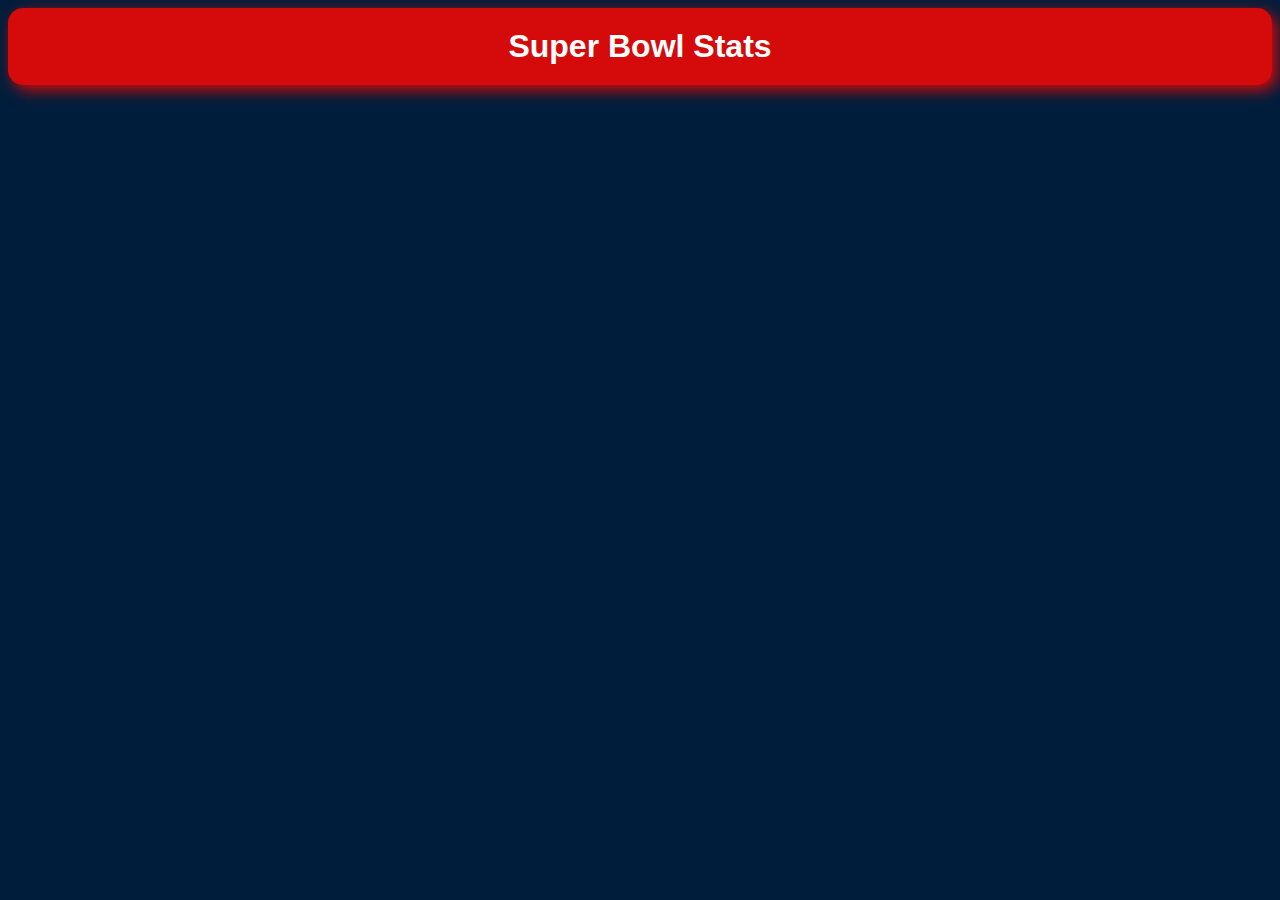
==== index.htm @ 1f296e01 "reorganize files - put data and css styling into respective folders - updated index to match and cha" ====
<!DOCTYPE html>
<html lang="en">

<head>
    <meta charset="UTF-8">
    <meta name="viewport" content="width=device-width, initial-scale=1.0">
    <title>Super Bowl Stats</title>
    <script src="https://d3js.org/d3.v6.min.js"></script>
    <link rel="stylesheet" type="text/css" href="css/styles.css">
</head>

<body>
    <h1>Super Bowl Stats</h1>
    <div class="chart-container" id="attendance-views">
    </div>
    <div class="chart-container" id="ticket-cost">
    </div>
    <div class="chart-container" id="ad-cost">
    </div>
    <script>
        const formatComma = d3.format(",");

        const margin = { top: 50, right: 50, bottom: 50, left: 80 },
            width = 1000 - margin.left - margin.right,
            height = 600 - margin.top - margin.bottom;

        const svg = d3.select("#attendance-views")
            .append("svg")
            .attr("width", width + margin.left + margin.right)
            .attr("height", height + margin.top + margin.bottom)
            .style("background", "white")
            .append("g")
            .attr("transform", `translate(${margin.left},${margin.top})`);

        d3.csv("data/INFO 4310 - Superbowl Dataset - ThrowbackDataThursday 2019 Week 5 - Super Bowl.csv").then(data => {
            data.forEach(d => {
                d.Attendance = +d.Attendance;
                d.viewers = +d["Average U.S. Viewers"];
                d.ticketCost = +d["Avg cost of tickets (adj for inflation)"];
                d.medianIncome = +d["Avg Median Income (all races)"];
                d.ticketCostPercentage = (d.ticketCost / d.medianIncome) * 100;
                d.adCost = +d["Cost Per 30s Ad"];
            });

            console.log(data);

            const viewsExtent = d3.extent(data, d => d.viewers);
            const attendanceExtent = d3.extent(data, d => d.Attendance);

            console.log(viewsExtent);
            console.log(attendanceExtent);

            const xScale = d3.scaleBand()
                .domain(data.map(d => d.Game))
                .range([0, width])
                .padding(0.2);

            const yScaleAttendance = d3.scaleLinear()
                .domain(attendanceExtent)
                .nice()
                .range([height, 0]);

            const yScaleViewers = d3.scaleLinear()
                .domain(viewsExtent)
                .nice()
                .range([height, 0]);

            svg.append("g")
                .attr("transform", `translate(0,${height})`)
                .call(d3.axisBottom(xScale))
                .selectAll("text")
                .style("font-size", "12px")
                .style("fill", "black");

            svg.append("g")
                .call(d3.axisRight(yScaleAttendance))
                .attr("transform", `translate(${width - 10},0)`)

                .selectAll("text")
                .style("font-size", "12px")
                .style("fill", "black");

            svg.append("g")
                .call(d3.axisLeft(yScaleViewers))
                .selectAll("text")
                .style("font-size", "12px")
                .style("fill", "black");

            const lineAttendance = d3.line()
                .x(d => xScale(d.Game) + xScale.bandwidth() / 2)
                .y(d => yScaleAttendance(d.Attendance));

            const lineViewers = d3.line()
                .x(d => xScale(d.Game) + xScale.bandwidth() / 2)
                .y(d => yScaleViewers(d.viewers));

            // add lines
            svg.append("path")
                .datum(data)
                .attr("fill", "none")
                .attr("stroke", "blue")
                .attr("stroke-width", 2)
                .attr("opacity", 0.5)
                .attr("d", lineAttendance);

            svg.append("path")
                .datum(data)
                .attr("fill", "none")
                .attr("stroke", "red")
                .attr("stroke-width", 2)
                .attr("opacity", 0.5)
                .attr("d", lineViewers);

            svg.selectAll(".dotViewers")
                .data(data)
                .join("circle")
                .attr("class", "dotViewers")
                .attr("cx", d => xScale(d.Game) + xScale.bandwidth() / 2)
                .attr("cy", d => yScaleViewers(d.viewers))
                .attr("r", 4)
                .attr("fill", "red")
                .attr("opacity", 0.75)
                .on("mouseover", function (event, d) {
                    tooltip.style("visibility", "visible")
                        .html(`Super Bowl ${d.Game}
                        <br>Winner: ${d["Winning team"]}
                        <br> Viewers: ${formatComma(d.viewers)}`)
                        .style("left", `${event.pageX + 10}px`)
                        .style("top", `${event.pageY}px`);
                })
                .on("mousemove", function (event) {
                    tooltip.style("left", `${event.pageX + 10}px`)
                        .style("top", `${event.pageY}px`);
                })
                .on("mouseout", function () {
                    tooltip.style("visibility", "hidden");
                });

            svg.selectAll(".dotAttendance")
                .data(data)
                .join("circle")
                .attr("class", "dotAttendance")
                .attr("cx", d => xScale(d.Game) + xScale.bandwidth() / 2)
                .attr("cy", d => yScaleAttendance(d.Attendance))
                .attr("r", 4)
                .attr("opacity", 0.75)
                .attr("fill", "blue")
                .on("mouseover", function (event, d) {
                    tooltip.style("visibility", "visible")
                        .html(`Super Bowl ${d.Game}
                        <br>Winner: ${d["Winning team"]}
                        <br>Attendees: ${formatComma(d.Attendance)}`)
                        .style("left", `${event.pageX + 10}px`)
                        .style("top", `${event.pageY}px`);
                })
                .on("mousemove", function (event) {
                    tooltip.style("left", `${event.pageX + 10}px`)
                        .style("top", `${event.pageY}px`);
                })
                .on("mouseout", function () {
                    tooltip.style("visibility", "hidden");
                });

            svg.append("text")
                .attr("x", 100)
                .attr("y", 0)
                .text("In-Person Attendance vs Average U.S. Viewers")
                .style("font-size", "24px");

            const legend = svg.append("g")
                .attr("transform", `translate(${width / 3}, 20)`);

            legend.append("line")
                .attr("x1", 0)
                .attr("y1", 0)
                .attr("x2", 20)
                .attr("y2", 0)
                .attr("stroke", "blue")
                .attr("stroke-width", 2);

            legend.append("text")
                .attr("x", 30)
                .attr("y", 5)
                .text("In-Person Attendance")
                .style("font-size", "12px");

            legend.append("line")
                .attr("x1", 0)
                .attr("y1", 20)
                .attr("x2", 20)
                .attr("y2", 20)
                .attr("stroke", "red")
                .attr("stroke-width", 2);

            legend.append("text")
                .attr("x", 30)
                .attr("y", 25)
                .text("U.S. Viewers")
                .style("font-size", "12px");

            const tooltip = d3.select("body")
                .append("div")
                .style("position", "absolute")
                .style("background", "black")
                .style("padding", "5px")
                .style("border-radius", "5px")
                .style("visibility", "hidden");


            // Second chart for ticket cost as percentage of median income
            const svg2 = d3.select("#ticket-cost")
                .append("svg")
                .attr("width", width + margin.left + margin.right)
                .attr("height", height + margin.top + margin.bottom)
                .style("background", "white")
                .append("g")
                .attr("transform", `translate(${margin.left},${margin.top})`);

            const ticketCostPercentageExtent = d3.extent(data, d => d.ticketCostPercentage);

            const yScaleTicketCostPercentage = d3.scaleLinear()
                .domain(ticketCostPercentageExtent)
                .nice()
                .range([height, 0]);

            svg2.append("g")
                .attr("transform", `translate(0,${height})`)
                .call(d3.axisBottom(xScale))
                .selectAll("text")
                .style("font-size", "12px")
                .style("fill", "black");

            svg2.append("g")
                .call(d3.axisLeft(yScaleTicketCostPercentage))
                .selectAll("text")
                .style("font-size", "12px")
                .style("fill", "black");

            const lineTicketCostPercentage = d3.line()
                .x(d => xScale(d.Game) + xScale.bandwidth() / 2)
                .y(d => yScaleTicketCostPercentage(d.ticketCostPercentage));

            svg2.append("path")
                .datum(data)
                .attr("fill", "none")
                .attr("stroke", "green")
                .attr("stroke-width", 2)
                .attr("d", lineTicketCostPercentage);

            svg2.selectAll(".dotTicketCostPercentage")
                .data(data)
                .join("circle")
                .attr("class", "dotTicketCostPercentage")
                .attr("cx", d => xScale(d.Game) + xScale.bandwidth() / 2)
                .attr("cy", d => yScaleTicketCostPercentage(d.ticketCostPercentage))
                .attr("r", 4)
                .attr("fill", "green")
                .on("mouseover", function (event, d) {
                    tooltip.style("visibility", "visible")
                        .html(`Super Bowl ${d.Game}
                        <br>Winner: ${d["Winning team"]}
                        <br>Ticket Cost: $${formatComma(d.ticketCost.toFixed(2))}
                        <br>Median Income: $${formatComma(d.medianIncome.toFixed(2))}
                        <br>Cost as % Income: ${d.ticketCostPercentage.toFixed(2)}%`)
                        .style("left", `${event.pageX + 10}px`)
                        .style("top", `${event.pageY}px`);
                })
                .on("mousemove", function (event) {
                    tooltip.style("left", `${event.pageX + 10}px`)
                        .style("top", `${event.pageY}px`);
                })
                .on("mouseout", function () {
                    tooltip.style("visibility", "hidden");
                });

            svg2.append("text")
                .attr("x", 100)
                .attr("y", 0)
                .text("Ticket Cost as % of Median Income")
                .style("font-size", "24px");

            const legend2 = svg2.append("g")
                .attr("transform", `translate(${width / 3}, 20)`);

            legend2.append("line")
                .attr("x1", 0)
                .attr("y1", 0)
                .attr("x2", 20)
                .attr("y2", 0)
                .attr("stroke", "green")
                .attr("stroke-width", 2);

            legend2.append("text")
                .attr("x", 30)
                .attr("y", 5)
                .text("Ticket Cost as % of Median Income")
                .style("font-size", "12px");

            // Third chart for ad cost
            const svg3 = d3.select("#ad-cost")
                .append("svg")
                .attr("width", width + margin.left + margin.right)
                .attr("height", height + margin.top + margin.bottom)
                .style("background", "white")
                .append("g")
                .attr("transform", `translate(${margin.left},${margin.top})`);

            const adCostExtent = d3.extent(data, d => d.adCost);

            const yScaleAdCost = d3.scaleLinear()
                .domain(adCostExtent)
                .nice()
                .range([height, 0]);

            svg3.append("g")
                .attr("transform", `translate(0,${height})`)
                .call(d3.axisBottom(xScale))
                .selectAll("text")
                .style("font-size", "12px")
                .style("fill", "black");

            svg3.append("g")
                .call(d3.axisLeft(yScaleAdCost))
                .selectAll("text")
                .style("font-size", "12px")
                .style("fill", "black");

            const lineAdCost = d3.line()
                .x(d => xScale(d.Game) + xScale.bandwidth() / 2)
                .y(d => yScaleAdCost(d.adCost));

            svg3.append("path")
                .datum(data)
                .attr("fill", "none")
                .attr("stroke", "purple")
                .attr("stroke-width", 2)
                .attr("d", lineAdCost);

            svg3.selectAll(".dotAdCost")
                .data(data)
                .join("circle")
                .attr("class", "dotAdCost")
                .attr("cx", d => xScale(d.Game) + xScale.bandwidth() / 2)
                .attr("cy", d => yScaleAdCost(d.adCost))
                .attr("r", 4)
                .attr("fill", "purple")
                .on("mouseover", function (event, d) {
                    tooltip.style("visibility", "visible")
                        .html(`Super Bowl ${d.Game}
                        <br>Winner: ${d["Winning team"]}
                        <br>Ad Cost: $${formatComma(d.adCost.toFixed(2))}`)
                        .style("left", `${event.pageX + 10}px`)
                        .style("top", `${event.pageY}px`);
                })
                .on("mousemove", function (event) {
                    tooltip.style("left", `${event.pageX + 10}px`)
                        .style("top", `${event.pageY}px`);
                })
                .on("mouseout", function () {
                    tooltip.style("visibility", "hidden");
                });

            svg3.append("text")
                .attr("x", 100)
                .attr("y", 0)
                .text("Cost of a 30s Ad Over Time")
                .style("font-size", "24px");

            const legend3 = svg3.append("g")
                .attr("transform", `translate(${width / 3}, 20)`);

            legend3.append("line")
                .attr("x1", 0)
                .attr("y1", 0)
                .attr("x2", 20)
                .attr("y2", 0)
                .attr("stroke", "purple")
                .attr("stroke-width", 2);

            legend3.append("text")
                .attr("x", 30)
                .attr("y", 5)
                .text("Ad Cost")
                .style("font-size", "12px");
        });
    </script>

</body>

</html>
---- css/styles.css ----
html {}

body {
    font-family: Arial, sans-serif;
    background-color: #001e3c;
    color: white;
    text-align: center;
}

h1 {
    background-color: #D50A0A;
    padding: 20px;
    margin: 0;
    border-radius: 15px;
    box-shadow: 5px 5px 15px #D50A0A;

}

.chart-container {
    display: flex;
    justify-content: center;
    margin-top: 50px;
}

.chart-container svg {
    background-color: white;
    border-radius: 15px;
    box-shadow: 5px 5px 15px #D50A0A;
}

.tooltip {
    position: absolute;
    background: lightgray;
    padding: 5px;
    display: none;
}
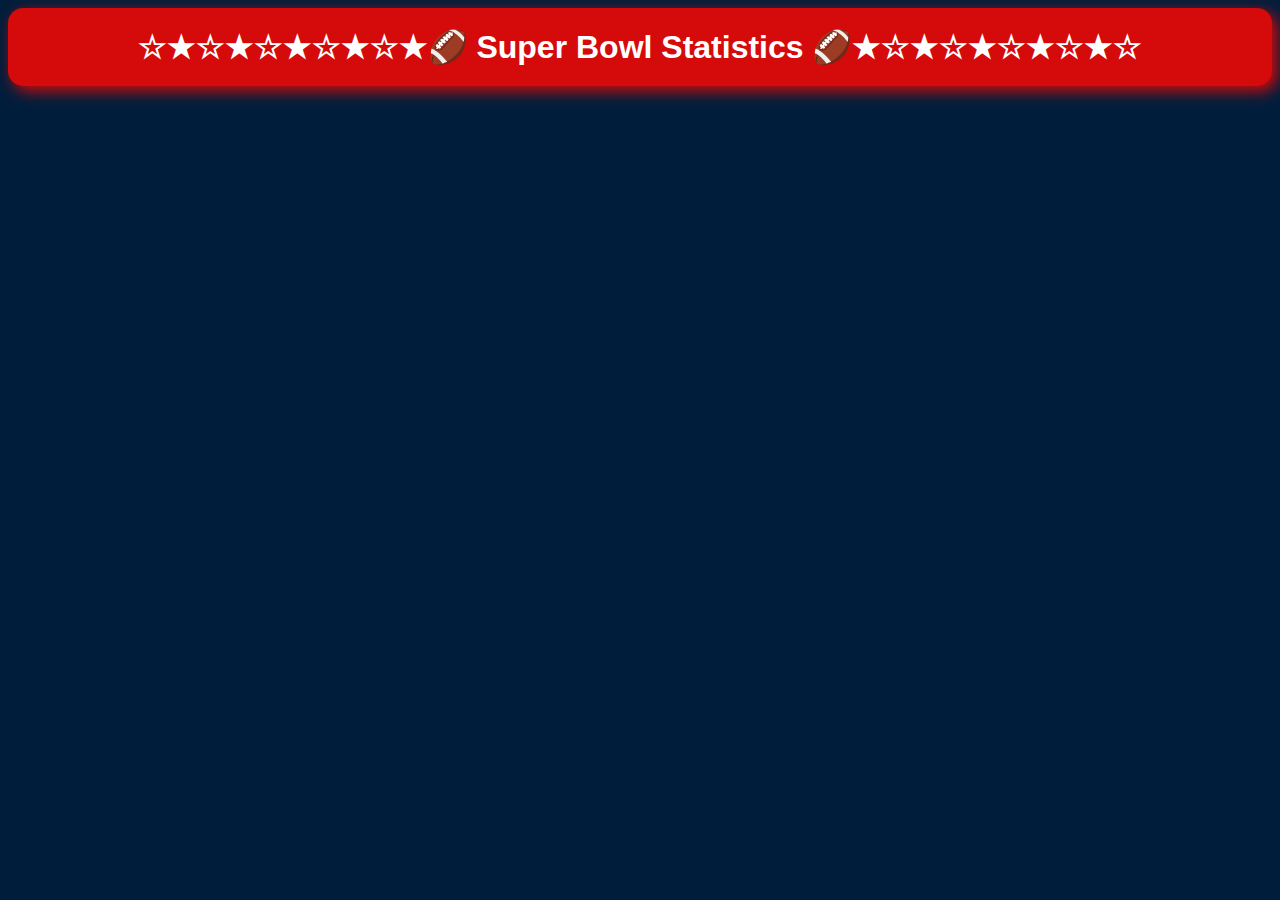
==== commit d7f6d851: "styling to h1 & grammar" ====
--- a/index.htm
+++ b/index.htm
@@ -10,7 +10,7 @@
 </head>
 
 <body>
-    <h1>Super Bowl Stats</h1>
+    <h1>☆★☆★☆★☆★☆★🏈 Super Bowl Statistics 🏈★☆★☆★☆★☆★☆</h1>
     <div class="chart-container" id="attendance-views">
     </div>
     <div class="chart-container" id="ticket-cost">
@@ -363,7 +363,7 @@
             svg3.append("text")
                 .attr("x", 100)
                 .attr("y", 0)
-                .text("Cost of a 30s Ad Over Time")
+                .text("Cost of a 30 Second Ad Over Time")
                 .style("font-size", "24px");
 
             const legend3 = svg3.append("g")
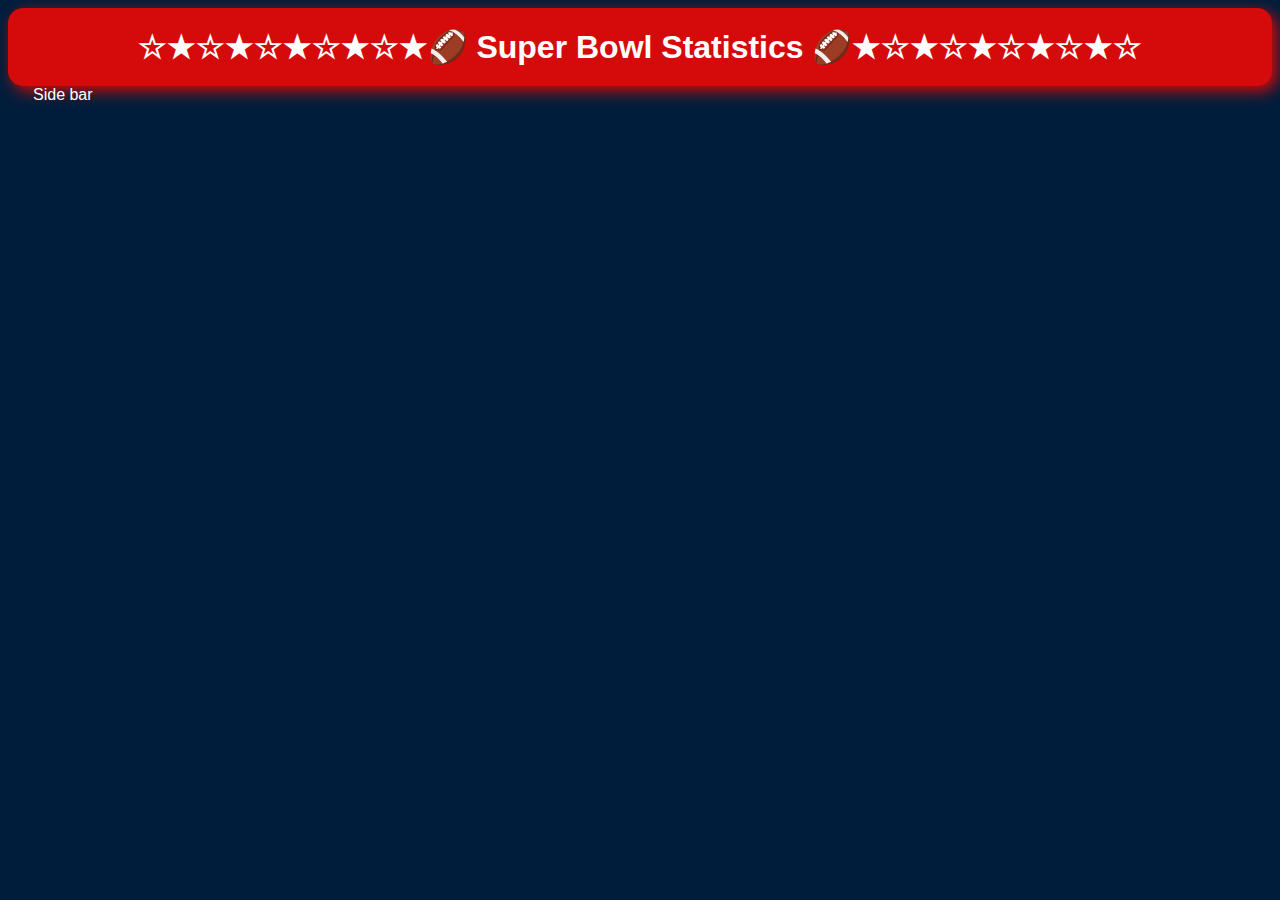
==== commit d1c9a755: "changed x-axis to be decimal rather than roman numeral, working on sidebar for mouseover" ====
--- a/index.htm
+++ b/index.htm
@@ -11,12 +11,21 @@
 
 <body>
     <h1>☆★☆★☆★☆★☆★🏈 Super Bowl Statistics 🏈★☆★☆★☆★☆★☆</h1>
-    <div class="chart-container" id="attendance-views">
+
+    <div class="sidebar-container"> 
+        <!-- Container for graphs -->
+        <div class="graph-container">
+            <div class="chart-container" id="attendance-views">
+            </div>
+            <div class="chart-container" id="ticket-cost">
+            </div>
+            <div class="chart-container" id="ad-cost">
+            </div>
+        </div>
+        <aside>Side bar</aside>
     </div>
-    <div class="chart-container" id="ticket-cost">
-    </div>
-    <div class="chart-container" id="ad-cost">
-    </div>
+
+
     <script>
         const formatComma = d3.format(",");
 
@@ -32,7 +41,7 @@
             .append("g")
             .attr("transform", `translate(${margin.left},${margin.top})`);
 
-        d3.csv("data/INFO 4310 - Superbowl Dataset - ThrowbackDataThursday 2019 Week 5 - Super Bowl.csv").then(data => {
+        d3.csv("data/superbowl-dataset.csv").then(data => {
             data.forEach(d => {
                 d.Attendance = +d.Attendance;
                 d.viewers = +d["Average U.S. Viewers"];
@@ -40,18 +49,25 @@
                 d.medianIncome = +d["Avg Median Income (all races)"];
                 d.ticketCostPercentage = (d.ticketCost / d.medianIncome) * 100;
                 d.adCost = +d["Cost Per 30s Ad"];
+                delete d["Average U.S. Viewers"];
+                delete d["Avg cost of tickets (adj for inflation)"];
+                delete d["Avg Median Income (all races)"];
+                delete d["Cost Per 30s Ad"];
             });
 
+            console.log("Cleaned data");
             console.log(data);
 
             const viewsExtent = d3.extent(data, d => d.viewers);
             const attendanceExtent = d3.extent(data, d => d.Attendance);
 
+            console.log("Views Extent");
             console.log(viewsExtent);
+            console.log("Attendance Extent");
             console.log(attendanceExtent);
 
             const xScale = d3.scaleBand()
-                .domain(data.map(d => d.Game))
+                .domain(data.map(d => d.index))
                 .range([0, width])
                 .padding(0.2);
 
@@ -87,11 +103,11 @@
                 .style("fill", "black");
 
             const lineAttendance = d3.line()
-                .x(d => xScale(d.Game) + xScale.bandwidth() / 2)
+                .x(d => xScale(d.index) + xScale.bandwidth() / 2)
                 .y(d => yScaleAttendance(d.Attendance));
 
             const lineViewers = d3.line()
-                .x(d => xScale(d.Game) + xScale.bandwidth() / 2)
+                .x(d => xScale(d.index) + xScale.bandwidth() / 2)
                 .y(d => yScaleViewers(d.viewers));
 
             // add lines
@@ -111,18 +127,20 @@
                 .attr("opacity", 0.5)
                 .attr("d", lineViewers);
 
+
+            // add dotes
             svg.selectAll(".dotViewers")
                 .data(data)
                 .join("circle")
                 .attr("class", "dotViewers")
-                .attr("cx", d => xScale(d.Game) + xScale.bandwidth() / 2)
+                .attr("cx", d => xScale(d.index) + xScale.bandwidth() / 2)
                 .attr("cy", d => yScaleViewers(d.viewers))
                 .attr("r", 4)
                 .attr("fill", "red")
                 .attr("opacity", 0.75)
                 .on("mouseover", function (event, d) {
                     tooltip.style("visibility", "visible")
-                        .html(`Super Bowl ${d.Game}
+                        .html(`Super Bowl ${d.index}
                         <br>Winner: ${d["Winning team"]}
                         <br> Viewers: ${formatComma(d.viewers)}`)
                         .style("left", `${event.pageX + 10}px`)
@@ -140,7 +158,7 @@
                 .data(data)
                 .join("circle")
                 .attr("class", "dotAttendance")
-                .attr("cx", d => xScale(d.Game) + xScale.bandwidth() / 2)
+                .attr("cx", d => xScale(d.index) + xScale.bandwidth() / 2)
                 .attr("cy", d => yScaleAttendance(d.Attendance))
                 .attr("r", 4)
                 .attr("opacity", 0.75)
@@ -206,7 +224,7 @@
                 .style("border-radius", "5px")
                 .style("visibility", "hidden");
 
-
+//**********************************************************************************//
             // Second chart for ticket cost as percentage of median income
             const svg2 = d3.select("#ticket-cost")
                 .append("svg")
@@ -237,7 +255,7 @@
                 .style("fill", "black");
 
             const lineTicketCostPercentage = d3.line()
-                .x(d => xScale(d.Game) + xScale.bandwidth() / 2)
+                .x(d => xScale(d.index) + xScale.bandwidth() / 2)
                 .y(d => yScaleTicketCostPercentage(d.ticketCostPercentage));
 
             svg2.append("path")
@@ -251,7 +269,7 @@
                 .data(data)
                 .join("circle")
                 .attr("class", "dotTicketCostPercentage")
-                .attr("cx", d => xScale(d.Game) + xScale.bandwidth() / 2)
+                .attr("cx", d => xScale(d.index) + xScale.bandwidth() / 2)
                 .attr("cy", d => yScaleTicketCostPercentage(d.ticketCostPercentage))
                 .attr("r", 4)
                 .attr("fill", "green")
@@ -296,6 +314,7 @@
                 .text("Ticket Cost as % of Median Income")
                 .style("font-size", "12px");
 
+//********************************************************************************************//
             // Third chart for ad cost
             const svg3 = d3.select("#ad-cost")
                 .append("svg")
@@ -326,7 +345,7 @@
                 .style("fill", "black");
 
             const lineAdCost = d3.line()
-                .x(d => xScale(d.Game) + xScale.bandwidth() / 2)
+                .x(d => xScale(d.index) + xScale.bandwidth() / 2)
                 .y(d => yScaleAdCost(d.adCost));
 
             svg3.append("path")
@@ -340,7 +359,7 @@
                 .data(data)
                 .join("circle")
                 .attr("class", "dotAdCost")
-                .attr("cx", d => xScale(d.Game) + xScale.bandwidth() / 2)
+                .attr("cx", d => xScale(d.index) + xScale.bandwidth() / 2)
                 .attr("cy", d => yScaleAdCost(d.adCost))
                 .attr("r", 4)
                 .attr("fill", "purple")
--- a/css/styles.css
+++ b/css/styles.css
@@ -1,4 +1,3 @@
-html {}
 
 body {
     font-family: Arial, sans-serif;
@@ -33,4 +32,14 @@
     background: lightgray;
     padding: 5px;
     display: none;
+}
+.graph-container{
+    padding-left:  25px;
+}
+
+.sidebar-container{
+    display: flex;
+    flex-direction: row;
+    margin: auto;
+
 }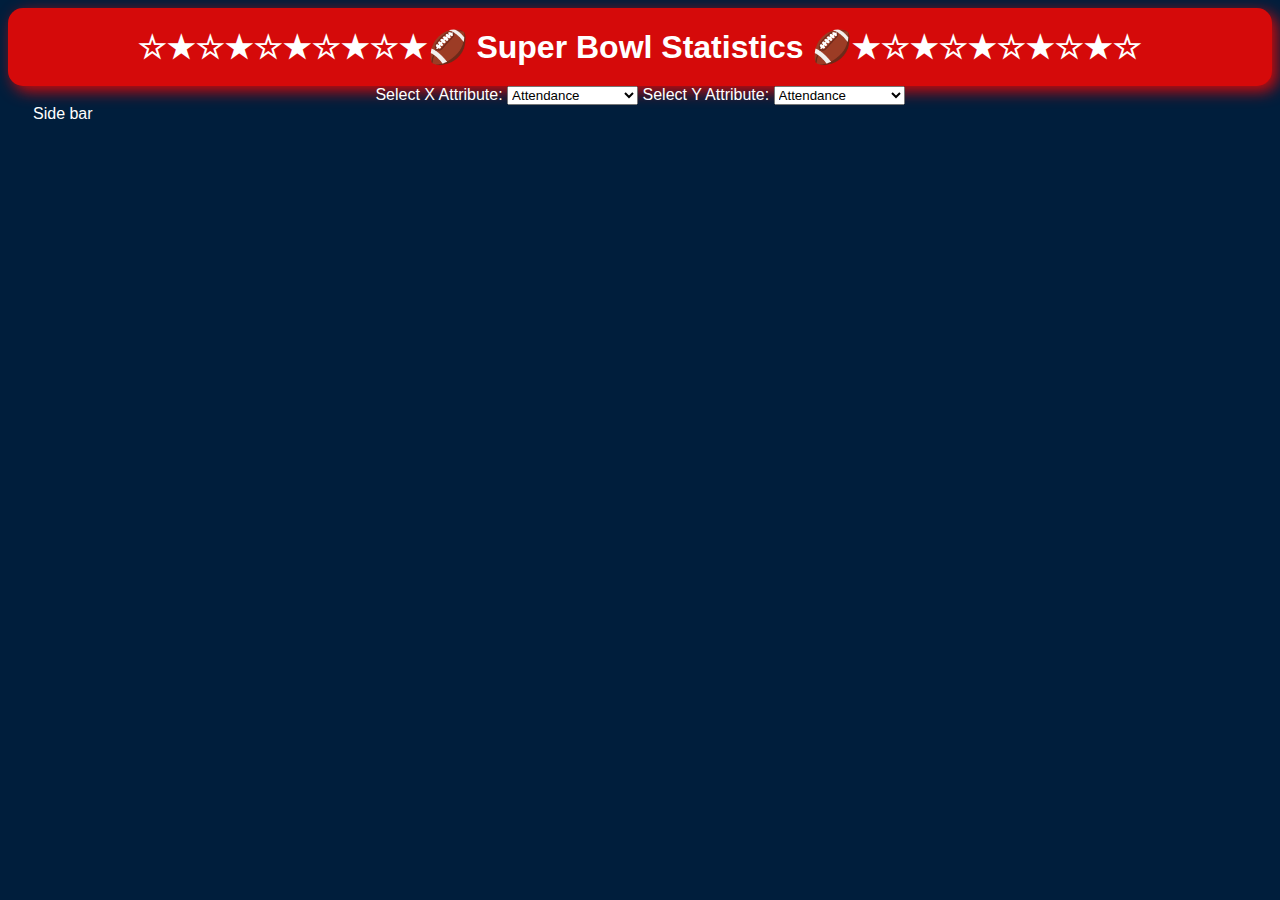
==== commit 19511237: "add second html page to allow for custom choice of attributes" ====
--- a/index.htm
+++ b/index.htm
@@ -12,18 +12,40 @@
 <body>
     <h1>☆★☆★☆★☆★☆★🏈 Super Bowl Statistics 🏈★☆★☆★☆★☆★☆</h1>
 
+    <div>
+        <label for="xAttribute">Select X Attribute:</label>
+        <select id="xAttribute">
+            <option value="Attendance">Attendance</option>
+            <option value="viewers">Viewers</option>
+            <option value="ticketCost">Ticket Cost</option>
+            <option value="medianIncome">Median Income</option>
+            <option value="ticketCostPercentage">Cost as % Income</option>
+            <option value="adCost">Ad Cost</option>
+        </select>
+    
+        <label for="yAttribute">Select Y Attribute:</label>
+        <select id="yAttribute">
+            <option value="Attendance">Attendance</option>
+            <option value="viewers">Viewers</option>
+            <option value="ticketCost">Ticket Cost</option>
+            <option value="medianIncome">Median Income</option>
+            <option value="ticketCostPercentage">Cost as % Income</option>
+            <option value="adCost">Ad Cost</option>
+        </select>
+    </div>
+
     <div class="sidebar-container"> 
         <!-- Container for graphs -->
         <div class="graph-container">
-            <div class="chart-container" id="attendance-views">
-            </div>
-            <div class="chart-container" id="ticket-cost">
-            </div>
-            <div class="chart-container" id="ad-cost">
-            </div>
+            <div class="chart-container" id="attendance-views"></div>
+            <div class="chart-container" id="ticket-cost"></div>
+            <div class="chart-container" id="ad-cost"></div>
+            <div class="chart-container" id="choose-attribute"></div>
         </div>
-        <aside>Side bar</aside>
+        <aside id="sidebar">Side bar</aside>
     </div>
+
+
 
 
     <script>
@@ -40,6 +62,8 @@
             .style("background", "white")
             .append("g")
             .attr("transform", `translate(${margin.left},${margin.top})`);
+
+        const sidebar = d3.select("#sidebar")
 
         d3.csv("data/superbowl-dataset.csv").then(data => {
             data.forEach(d => {
@@ -49,6 +73,7 @@
                 d.medianIncome = +d["Avg Median Income (all races)"];
                 d.ticketCostPercentage = (d.ticketCost / d.medianIncome) * 100;
                 d.adCost = +d["Cost Per 30s Ad"];
+                d.ticketSales = d.ticketCost * d.Attendance;
                 delete d["Average U.S. Viewers"];
                 delete d["Avg cost of tickets (adj for inflation)"];
                 delete d["Avg Median Income (all races)"];
@@ -128,7 +153,7 @@
                 .attr("d", lineViewers);
 
 
-            // add dotes
+            // add dots
             svg.selectAll(".dotViewers")
                 .data(data)
                 .join("circle")
@@ -140,11 +165,21 @@
                 .attr("opacity", 0.75)
                 .on("mouseover", function (event, d) {
                     tooltip.style("visibility", "visible")
-                        .html(`Super Bowl ${d.index}
-                        <br>Winner: ${d["Winning team"]}
-                        <br> Viewers: ${formatComma(d.viewers)}`)
-                        .style("left", `${event.pageX + 10}px`)
-                        .style("top", `${event.pageY}px`);
+                        .html(`Super Bowl ${d.Game}
+                                        <br>Winner: ${d["Winning team"]}
+                                        <br> Viewers: ${formatComma(d.viewers)}`)
+                                        .style("left", `${event.pageX + 10}px`)
+                                        .style("top", `${event.pageY}px`)
+
+                                        
+                        sidebar.html(`Super Bowl ${d.Game} (${d.index})
+                                        <br> Winner: ${d["Winning team"]}
+                                        <br> Date: ${d['Date']}
+                                        <br> Viewers: ${formatComma(d.viewers)}
+                                        <br> Attendees: ${d['Attendance']}
+                                        <br> Ticket Cost: ${d['ticketCost']}
+                                        <br> Ad Cost:  ${d['adCost']} 
+                                        `)
                 })
                 .on("mousemove", function (event) {
                     tooltip.style("left", `${event.pageX + 10}px`)
@@ -165,11 +200,25 @@
                 .attr("fill", "blue")
                 .on("mouseover", function (event, d) {
                     tooltip.style("visibility", "visible")
-                        .html(`Super Bowl ${d.Game}
-                        <br>Winner: ${d["Winning team"]}
-                        <br>Attendees: ${formatComma(d.Attendance)}`)
-                        .style("left", `${event.pageX + 10}px`)
-                        .style("top", `${event.pageY}px`);
+                            .html(`Super Bowl ${d.Game}
+                                <br>Winner: ${d["Winning team"]}
+                                <br>Attendees: ${formatComma(d.Attendance)}`)
+                        
+                            .style("left", `${event.pageX + 10}px`)
+                            .style("top", `${event.pageY}px`)
+                        
+                        
+                        
+                    sidebar.html(`Super Bowl ${d.Game} (${d.index})
+                                        <br> Winner: ${d["Winning team"]}
+                                        <br> Date: ${d['Date']}
+                                        <br> Viewers: ${formatComma(d.viewers)}
+                                        <br> Attendees: ${d['Attendance']}
+                                        <br>Ticket Cost: $${formatComma(d.ticketCost.toFixed(2))}
+                                        <br>Median Income: $${formatComma(d.medianIncome.toFixed(2))}
+                                        <br>Cost as % Income: ${d.ticketCostPercentage.toFixed(2)}%
+                                        <br> Ad Cost:  ${d['adCost']} 
+                                        `);
                 })
                 .on("mousemove", function (event) {
                     tooltip.style("left", `${event.pageX + 10}px`)
@@ -224,7 +273,7 @@
                 .style("border-radius", "5px")
                 .style("visibility", "hidden");
 
-//**********************************************************************************//
+//Graph 2 **********************************************************************************//
             // Second chart for ticket cost as percentage of median income
             const svg2 = d3.select("#ticket-cost")
                 .append("svg")
@@ -235,11 +284,17 @@
                 .attr("transform", `translate(${margin.left},${margin.top})`);
 
             const ticketCostPercentageExtent = d3.extent(data, d => d.ticketCostPercentage);
+            const ticketCost = d3.extent(data, d => d.ticketCost);
 
             const yScaleTicketCostPercentage = d3.scaleLinear()
-                .domain(ticketCostPercentageExtent)
-                .nice()
-                .range([height, 0]);
+                                                 .domain(ticketCostPercentageExtent)
+                                                 .nice()
+                                                 .range([height, 0]);
+
+            const yScaleTicketCost = d3.scaleLinear()
+                                       .domain(ticketCost)
+                                       .range([height,0]);
+
 
             svg2.append("g")
                 .attr("transform", `translate(0,${height})`)
@@ -254,9 +309,20 @@
                 .style("font-size", "12px")
                 .style("fill", "black");
 
+            svg2.append("g")
+                .call(d3.axisRight(yScaleTicketCost))
+                .attr("transform", `translate(${width - 10},0)`)
+                .selectAll("text")
+                .style("font-size", "12px")
+                .style("fill", "black");
             const lineTicketCostPercentage = d3.line()
-                .x(d => xScale(d.index) + xScale.bandwidth() / 2)
-                .y(d => yScaleTicketCostPercentage(d.ticketCostPercentage));
+                                                .x(d => xScale(d.index) + xScale.bandwidth() / 2)
+                                                .y(d => yScaleTicketCostPercentage(d.ticketCostPercentage));
+
+            const lineTicketCost = d3.line()
+                                     .x(d => xScale(d.index) + xScale.bandwidth() / 2)
+                                     .y(d => yScaleTicketCost(d.ticketCost));
+
 
             svg2.append("path")
                 .datum(data)
@@ -264,6 +330,13 @@
                 .attr("stroke", "green")
                 .attr("stroke-width", 2)
                 .attr("d", lineTicketCostPercentage);
+            
+            svg2.append("path")
+                .datum(data)
+                .attr("fill", "none")
+                .attr("stroke", "blue")
+                .attr("stroke-width", 2)
+                .attr("d", lineTicketCost);
 
             svg2.selectAll(".dotTicketCostPercentage")
                 .data(data)
@@ -281,7 +354,22 @@
                         <br>Median Income: $${formatComma(d.medianIncome.toFixed(2))}
                         <br>Cost as % Income: ${d.ticketCostPercentage.toFixed(2)}%`)
                         .style("left", `${event.pageX + 10}px`)
-                        .style("top", `${event.pageY}px`);
+                        .style("top", `${event.pageY}px`)
+
+                        sidebar.html(`Super Bowl ${d.Game}
+                                        <br> Winner: ${d["Winning team"]}
+                                        <br> Date: ${d['Date']}
+                                        <br> Viewers: ${formatComma(d.viewers)}
+                                        <br> Attendees: ${d['Attendance']}
+                                        <br>Ticket Cost: $${formatComma(d.ticketCost.toFixed(2))}
+                                        <br>Median Income: $${formatComma(d.medianIncome.toFixed(2))}
+                                        <br>Cost as % Income: ${d.ticketCostPercentage.toFixed(2)}%
+                                        <br> Ad Cost:  ${d['adCost']} 
+                                        `)
+                        
+                        
+                        
+                        ;
                 })
                 .on("mousemove", function (event) {
                     tooltip.style("left", `${event.pageX + 10}px`)
@@ -291,10 +379,39 @@
                     tooltip.style("visibility", "hidden");
                 });
 
+                //dots for ticket costs
+
+                svg2.selectAll(".dotTicketCost")
+                .data(data)
+                .join("circle")
+                .attr("class", "dotTicketCost")
+                .attr("cx", d => xScale(d.index) + xScale.bandwidth() / 2)
+                .attr("cy", d => yScaleTicketCost(d.ticketCost))
+                .attr("r", 4)
+                .attr("fill", "blue")
+                .on("mouseover", function (event, d) {
+                    tooltip.style("visibility", "visible")
+                        .html(`Super Bowl ${d.Game}
+                        <br>Winner: ${d["Winning team"]}
+                        <br>Ticket Cost: $${formatComma(d.ticketCost.toFixed(2))}
+                        <br>Median Income: $${formatComma(d.medianIncome.toFixed(2))}
+                        <br>Cost as % Income: ${d.ticketCostPercentage.toFixed(2)}%`)
+                        .style("left", `${event.pageX + 10}px`)
+                        .style("top", `${event.pageY}px`);
+                })
+                .on("mousemove", function (event) {
+                    tooltip.style("left", `${event.pageX + 10}px`)
+                        .style("top", `${event.pageY}px`);
+                })
+                .on("mouseout", function () {
+                    tooltip.style("visibility", "hidden");
+                });
+            
+
             svg2.append("text")
                 .attr("x", 100)
                 .attr("y", 0)
-                .text("Ticket Cost as % of Median Income")
+                .text("Ticket Cost as % of Median Income & Ticket Prices")
                 .style("font-size", "24px");
 
             const legend2 = svg2.append("g")
@@ -314,7 +431,7 @@
                 .text("Ticket Cost as % of Median Income")
                 .style("font-size", "12px");
 
-//********************************************************************************************//
+//Graph 3: ********************************************************************************************//
             // Third chart for ad cost
             const svg3 = d3.select("#ad-cost")
                 .append("svg")
@@ -324,13 +441,26 @@
                 .append("g")
                 .attr("transform", `translate(${margin.left},${margin.top})`);
 
+            const sidebar = d3.select("#sidebar")
+
             const adCostExtent = d3.extent(data, d => d.adCost);
+            const ticketSalesExtent = d3.extent(data, d => d.ticketSales);
+
+            console.log("Ticket Sales Extent");
+            console.log(ticketSalesExtent)
 
             const yScaleAdCost = d3.scaleLinear()
                 .domain(adCostExtent)
                 .nice()
                 .range([height, 0]);
 
+            const yScaleTicketSales = d3.scaleLinear()
+                .domain(ticketSalesExtent)
+                .nice()
+                .range([height, 0]);
+
+
+
             svg3.append("g")
                 .attr("transform", `translate(0,${height})`)
                 .call(d3.axisBottom(xScale))
@@ -343,10 +473,21 @@
                 .selectAll("text")
                 .style("font-size", "12px")
                 .style("fill", "black");
+                
+            svg3.append("g")
+                .call(d3.axisRight(yScaleTicketSales))
+                .attr("transform", `translate(${width - 10},0)`)
+                .selectAll("text")
+                .style("font-size", "12px")
+                .style("fill", "black");
 
             const lineAdCost = d3.line()
                 .x(d => xScale(d.index) + xScale.bandwidth() / 2)
                 .y(d => yScaleAdCost(d.adCost));
+
+            const ticketSales = d3.line()
+                .x(d => xScale(d.index) + xScale.bandwidth() / 2)
+                .y(d => yScaleTicketSales(d.ticketSales));
 
             svg3.append("path")
                 .datum(data)
@@ -354,6 +495,13 @@
                 .attr("stroke", "purple")
                 .attr("stroke-width", 2)
                 .attr("d", lineAdCost);
+
+            svg3.append("path")
+                .datum(data)
+                .attr("fill", "none")
+                .attr("stroke", "blue")
+                .attr("stroke-width", 2)
+                .attr("d", ticketSales);
 
             svg3.selectAll(".dotAdCost")
                 .data(data)
@@ -365,11 +513,36 @@
                 .attr("fill", "purple")
                 .on("mouseover", function (event, d) {
                     tooltip.style("visibility", "visible")
-                        .html(`Super Bowl ${d.Game}
-                        <br>Winner: ${d["Winning team"]}
-                        <br>Ad Cost: $${formatComma(d.adCost.toFixed(2))}`)
-                        .style("left", `${event.pageX + 10}px`)
-                        .style("top", `${event.pageY}px`);
+                            sidebar.html(`Super Bowl ${d.Game}
+                            <br>Winner: ${d["Winning team"]}
+                            <br>Ad Cost: $${formatComma(d.adCost.toFixed(2))}`)
+                            .style("left", `${event.pageX + 10}px`)
+                            .style("top", `${event.pageY}px`);
+                })
+                .on("mousemove", function (event) {
+                    tooltip.style("left", `${event.pageX + 10}px`)
+                        .style("top", `${event.pageY}px`);
+                })
+                .on("mouseout", function () {
+                    tooltip.style("visibility", "hidden");
+                    sidebar.html("")
+                });
+
+            svg3.selectAll(".dotTicketSales")
+                .data(data)
+                .join("circle")
+                .attr("class", "dotTicketSales")
+                .attr("cx", d => xScale(d.index) + xScale.bandwidth() / 2)
+                .attr("cy", d => yScaleTicketSales(d.ticketSales))
+                .attr("r", 4)
+                .attr("fill", "blue")
+                .on("mouseover", function (event, d) {
+                    tooltip.style("visibility", "visible")
+                            .html(`Super Bowl ${d.Game}
+                            <br>Winner: ${d["Winning team"]}
+                            <br>Ad Cost: $${formatComma(d.adCost.toFixed(2))}`)
+                            .style("left", `${event.pageX + 10}px`)
+                            .style("top", `${event.pageY}px`);
                 })
                 .on("mousemove", function (event) {
                     tooltip.style("left", `${event.pageX + 10}px`)
@@ -382,7 +555,7 @@
             svg3.append("text")
                 .attr("x", 100)
                 .attr("y", 0)
-                .text("Cost of a 30 Second Ad Over Time")
+                .text("Cost of a 30 Second Ad Over Time & Total Ticket Sales")
                 .style("font-size", "24px");
 
             const legend3 = svg3.append("g")
@@ -401,9 +574,17 @@
                 .attr("y", 5)
                 .text("Ad Cost")
                 .style("font-size", "12px");
+
+
         });
+
+
     </script>
 
+    <script>
+
+    </script>
+
 </body>
 
 </html>--- a/css/styles.css
+++ b/css/styles.css
@@ -40,6 +40,10 @@
 .sidebar-container{
     display: flex;
     flex-direction: row;
-    margin: auto;
+    margin: 0;
 
-}+}
+
+svg{
+    padding: 20px;
+}
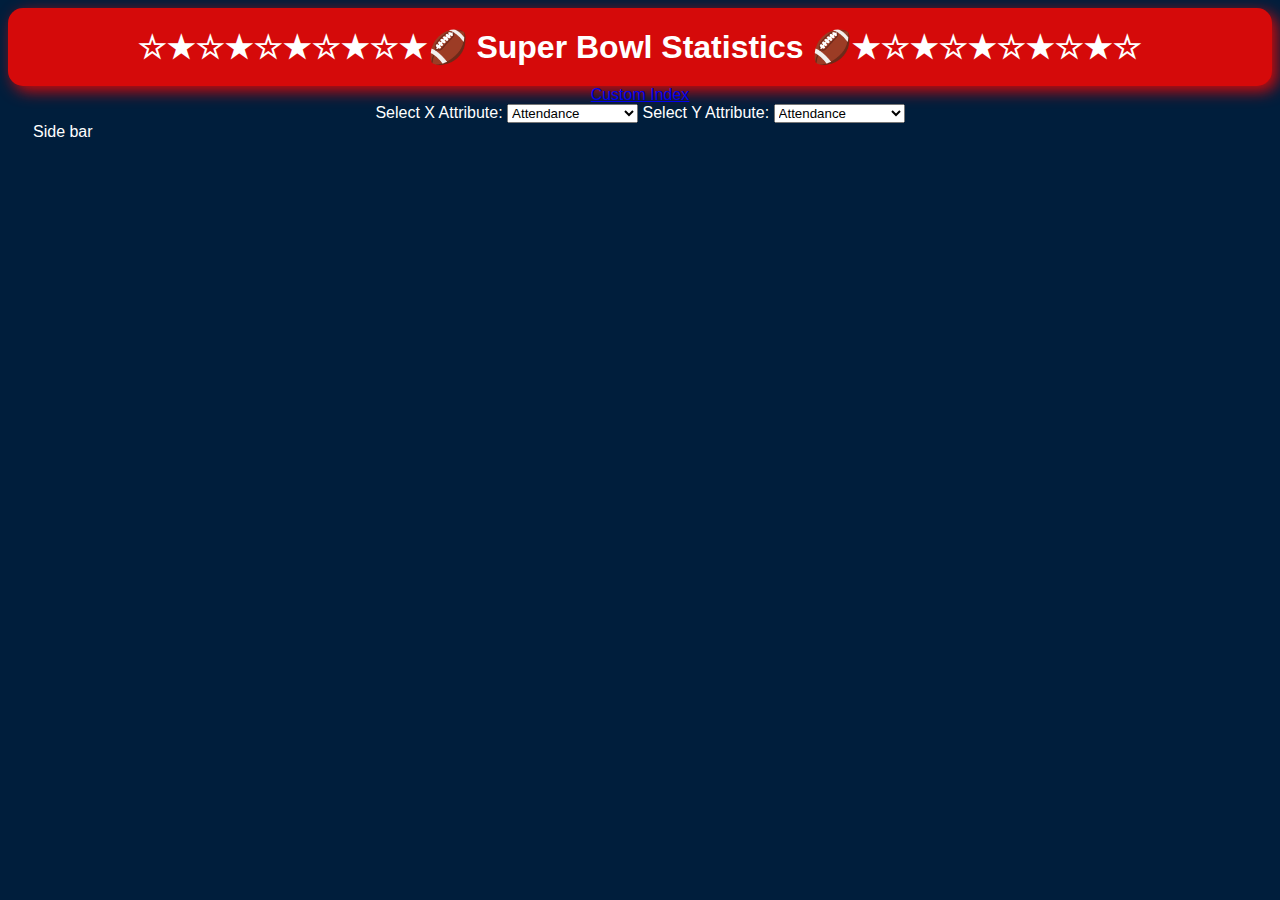
==== commit 74fde8e4: "began adding team logos to mouseover view, need to clean up selection styling" ====
--- a/index.htm
+++ b/index.htm
@@ -11,6 +11,7 @@
 
 <body>
     <h1>☆★☆★☆★☆★☆★🏈 Super Bowl Statistics 🏈★☆★☆★☆★☆★☆</h1>
+    <a href="custom-index.html">Custom Index</a>
 
     <div>
         <label for="xAttribute">Select X Attribute:</label>
--- a/css/styles.css
+++ b/css/styles.css
@@ -44,6 +44,26 @@
 
 }
 
+.sidebar{
+    display: flex;
+    flex-direction: column;
+    justify-content: center;
+    align-items: center;
+    padding: 10px;
+    background-color: white;
+    color: black;
+    height: 400px;
+    width: 300px;
+    margin: 200px 30px 0px 30px;
+    text-align: left;
+    border-radius: 15px;
+}
+
 svg{
     padding: 20px;
 }
+
+img{
+    padding: 10px;
+    margin: 25px;
+}